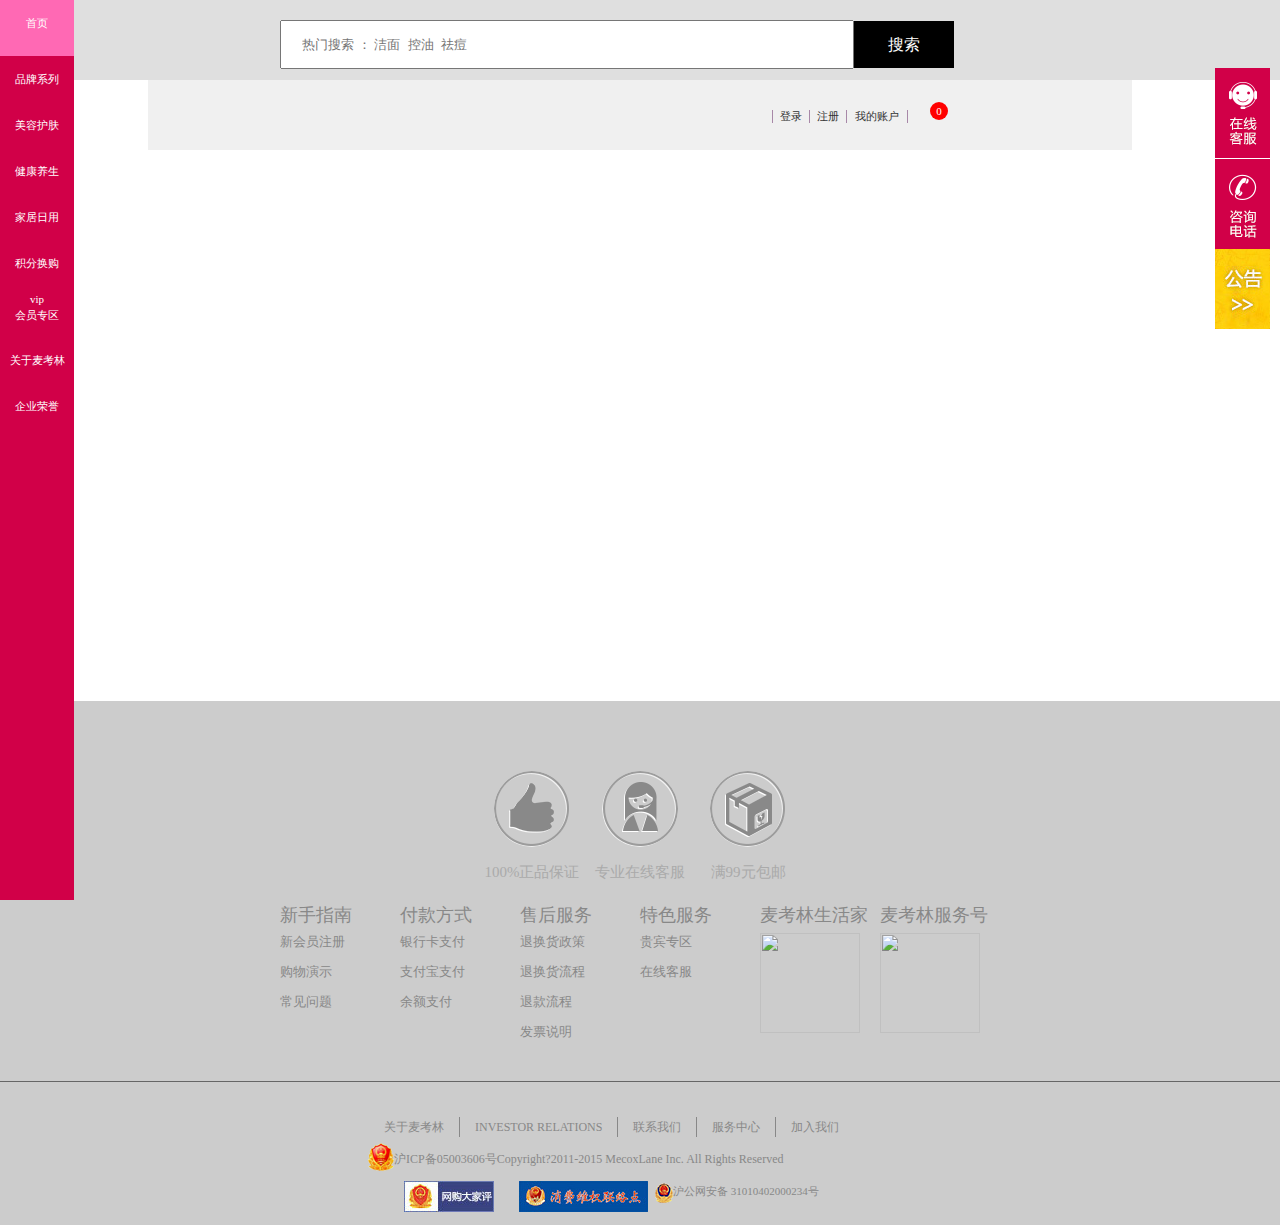
==== datails.html @ c703c23b "麦考啦" ====
<!DOCTYPE html>
<html>
	<head>
		<meta charset="UTF-8">
		<title></title>
		<link rel="stylesheet" href="css/datails.css" />
		
		<script src="http://apps.bdimg.com/libs/jquery/2.1.4/jquery.min.js"></script>
		<script src="js/jquery.cookie.js" type="text/javascript"></script>
	</head>
	<body>
		
		<!--导航-->
		<div id = "new_left">
			<ul>
				<li>  <a href="index.html">首页</a> </li>
				<li>  <a href="">品牌系列</a> 
					<div class="more">
						<div class="anmore">
							<a href="">维您</a>
							<a href="">LA CELLAR</a>
							<a href="">秘密花园</a>
							<a href="">SONOKO</a>
						</div>
						
					</div>	
				</li>
				<li>  <a href="list.html">美容护肤</a> </li>
				<li>  <a href="list.html">健康养生</a> </li>
				<li>  <a href="list.html">家居日用</a> </li>
				<li>  <a href="">积分换购</a> </li>
				<li>  <a href="">vip <br/>会员专区</a> </li>
				<li>  <a href="">关于麦考林</a> </li>
				<li>  <a href="">企业荣誉</a> </li>
			</ul>
		</div>
		<!--搜索-->
		<div id="vivo_head">
			<div class="search">
				<input type="text" placeholder="热门搜索 ： 洁面  控油  祛痘" class="inp1"/>
				<a href="" class="inp2">搜索</a>
				<p class="disapper"></p>
			</div>
			
		</div>
		<!--logo-->
		<div id="top_lcon" class="clearfix">
			<h1>
				<a href=""></a>
			</h1>
			<div class="sign">
				<p>
					<b class="Magnifier"></b>
				</p>
				<p><a href="">登录</a></p>
				<p><a href="">注册</a></p>
				<p><a href="">我的账户</a></p>
				<p>
					<a href="shoppCar.html" class="aa1"></a>
					<span class="num">0</span>
					<strong></strong>
				</p>
			</div>
		</div>
		<!--//详情-->
		<div id="enlarge" >
			<!--<div class='chart'>
				<div class='img_in'>
					<img src='http://www.wm18.com/images/201608/thumb_img/6852_thumb_P_1471545298578.jpg'/>
					<p>+</p>
					<span></span>
				</div>	
				
				<div class='small-map'>
					<li><img src='http://www.wm18.com/images/201608/thumb_img/6852_thumb_P_1471545298578.jpg'/></li>
					<li><img src='http://www.wm18.com/images/201608/thumb_img/6852_thumb_P_1471545298170.jpg' /></li>
				</div>	
				<div class='big_img'>
					<img src='http://www.wm18.com/images/201608/thumb_img/6852_thumb_P_1471545298578.jpg' />
				</div>
			</div>
			
			
			<div class='breakdown'>
				<p>LA CELLER 胶原蛋白精华线球超值分享装 </p>
				<div class='number'>
					<span>品牌 :LaTaWAzi</span>
					<b>商品编号：<i>100000003</i></b>
				</div>
				<b>￥250</b>
				<div class='amount'>
					数量：<span>-</span>
					<b>0</b>
					<i>+</i>
				</div>
				<div class='purchase'>
					<a href='#:;'>加入购物车</a>
					<p>加入收藏</p>
				</div>
				<ul>
					<a href='#:;'>
						<ul class='shaer'>
							<span>分享到</span>
							<li>分享微博</li>
							<li>分享狗熊</li>
							<li>分享gx</li>
							<li>分享gg、</li>
							<li>分享gt</li>
							<li>分享bt</li>
							<li>分享md</li>
							<li>分享zz</li>
							<li>分享aa</li>
							<li>分享cmd</li>
						</ul>
					</a>
					<a href='#:;'></a>
					<a href='#:;'></a>
					<a href='#:;'></a>
					<a href='#:;'></a>
					<a href='#:;'></a>
				</ul>
			</div>-->
		</div>
		//详情结束
		
		
		
		
		
		
		
		
		
		<!--//尾巴-->
	<footer>
		<div class="under clearfix">
			<ul class="circular">
			<li>
				<span></span>
				<b><a href="#:;">100%正品保证</a></b>
			</li>
			<li>
				<span></span>
				<b><a href="#:;">专业在线客服</a></b>
			</li>
			<li>
				<span></span>
				<b><a href="#:;">满99元包邮</a></b>
			</li>
		</ul>
		<!--//第二个ul列表-->
		<ul class="links">
			<li>
				<p>新手指南</p>
				<a href="#:;">新会员注册</a>
				<a href="#:;">购物演示</a>
				<a href="#:;">常见问题</a>
			</li>
			<li>
				<p>付款方式</p>
				<a href="#:;">银行卡支付</a>
				<a href="#:;">支付宝支付</a>
				<a href="#:;">余额支付</a>
			</li>
			<li>
				<p>售后服务</p>
				<a href="#:;">退换货政策</a>
				<a href="#:;">退换货流程</a>
				<a href="#:;">退款流程</a>
				<a href="#:;">发票说明</a>
			</li>
			<li>
				<p>特色服务</p>
				<a href="#:;">贵宾专区</a>
				<a href="#:;">在线客服</a>
			</li>
			<li>
				<p>麦考林生活家</p>
				<img src="http://www.wm18.com/themes/newmmm/images/dingyue.jpg" alt="" />
			</li>
			<li>
				<p>麦考林服务号</p>
				<img src="http://www.wm18.com/themes/newmmm/images/fuwu.jpg" alt="" />
			</li>
		</ul>
			
		</div>
		<div class="lines"></div>
		<div class="btm">
			<li>
				<p>关于麦考林</p>
				<p>INVESTOR RELATIONS</p>
				<p>联系我们</p>
				<p>服务中心</p>
				<p>加入我们</p>
			</li>
			<li>
				<span></span>
				<p> 沪ICP备05003606号Copyright?2011-2015 MecoxLane Inc. All Rights Reserved</p>
			</li>
			<li>
				<img src="img/evaluate.jpg" alt="" />
				<img src="img/xfwqNew.jpg" alt="" />
				<span></span>
				<b>沪公网安备 31010402000234号</b>
			</li>
		</div>
		
	</footer>
	
	<div id="side">
		<div class="side_t">
			
		</div>
		<div class="side_phone">
			<p class="move_p"></p>
		</div>
		<div class="side_jump">
			
		</div>
		<div class="side_scroll">
			
		</div>
	</div>
	</body>
	<script src = "js/datails.js"></script>
</html>
---- css/datails.css ----
html, body, ul, li, ol, dl, dd, dt, p, h1, h2, h3, h4, h5, h6, form, fieldset, legend, img, input, section, header, nav, main, footer {
  margin: 0;
  padding: 0; }

img {
  border: 0;
  display: block; }

a, u {
  text-decoration: none; }

ul, ol, li {
  list-style: none; }

h1, h2, h3, h4, h5, h6 {
  font-size: 16px;
  font-weight: 100; }

em, i {
  font-style: normal; }

b, strong {
  font-weight: 100; }

.clearfix:after {
  content: ".";
  clear: both;
  display: block;
  height: 0;
  overflow: hidden;
  visibility: hidden; }

#new_left {
  width: 100%;
  height: 0; }
  #new_left > ul {
    width: 74px;
    height: 100%;
    background: #d10048;
    position: fixed;
    left: 0; }
    #new_left > ul > li {
      height: 46px;
      position: relative;
      background: url("http://www.wm18.com/themes/newmmm/images/menuLine.png") no-repeat 0 bottom; }
      #new_left > ul > li:hover {
        background: hotpink; }
      #new_left > ul > li > a {
        display: block;
        height: 100%;
        width: 100%;
        line-height: 46px;
        text-align: center;
        color: #fff;
        font-size: 11px; }
    #new_left > ul li:nth-child(1) {
      height: 56px; }
    #new_left > ul li:nth-child(7) a {
      line-height: 16px;
      margin-top: 5px; }
    #new_left > ul .more {
      width: 74px;
      height: 0; }
      #new_left > ul .more > .anmore {
        padding-top: 56px;
        width: 0px;
        height: 0%;
        position: fixed;
        left: 74px;
        top: 0;
        background: #ccc;
        opacity: 0;
        z-index: 2000; }
        #new_left > ul .more > .anmore > a {
          width: 74px;
          height: 46px;
          display: block;
          font-size: 11px;
          color: #eee;
          text-align: center;
          line-height: 45px;
          border-bottom: 1px solid #fff; }
          #new_left > ul .more > .anmore > a:hover {
            background: hotpink; }
        #new_left > ul .more > .anmore a:nth-child(1) {
          border-top: 1px solid #fff; }

/* sass */
#vivo_head {
  width: 100%;
  height: 80px;
  background: rgba(192, 192, 192, 0.5); }
  #vivo_head:hover .search p {
    display: block; }
  #vivo_head > .search {
    padding-top: 20px;
    width: 720px;
    margin: 0 auto; }
    #vivo_head > .search:hover p {
      display: block; }
    #vivo_head > .search .inp1 {
      width: 550px;
      height: 45px;
      display: block;
      float: left;
      padding-left: 20px;
      outline: none; }
    #vivo_head > .search .inp2 {
      width: 100px;
      height: 47px;
      background: #000;
      display: block;
      float: left;
      color: #fff;
      text-align: center;
      line-height: 47px;
      margin-top: 1px; }
      #vivo_head > .search .inp2:hover {
        background: red; }
    #vivo_head > .search p {
      float: left;
      width: 26px;
      height: 24px;
      margin-top: 12px;
      margin-left: 10px;
      background: url("http://www.wm18.com/themes/newmmm/images/vivo-head-ico.png") no-repeat;
      background-position: -85px 0px;
      display: none; }
      #vivo_head > .search p:hover {
        background-position: -85px -24px; }

#top_lcon {
  width: 984px;
  height: 70px;
  margin: 0 auto;
  background: #f0f0f0;
  overflow: hidden; }
  #top_lcon > h1 {
    width: 314px;
    height: 34px;
    background: url("http://www.wm18.com/themes/newmmm/images/newlogo.png") no-repeat;
    margin-top: 20px;
    float: left; }
  #top_lcon .sign {
    width: 380px;
    height: 40px;
    float: left;
    margin-left: 288px;
    margin-top: 30px; }
    #top_lcon .sign p {
      float: left;
      height: 13px;
      font-size: 11px;
      text-align: center;
      line-height: 13px;
      border-right: 1px solid #a888a8; }
      #top_lcon .sign p > a {
        color: #333; }
    #top_lcon .sign p:nth-of-type(1) {
      width: 22px;
      height: 13px;
      position: relative; }
      #top_lcon .sign p:nth-of-type(1) > b {
        display: block;
        background: #ccc;
        width: 22px;
        height: 22px;
        background: url("http://www.wm18.com/themes/newmmm/images/vivo-head-ico.png") no-repeat;
        background-position: -12px -12px;
        position: absolute;
        top: -4px; }
    #top_lcon .sign p:nth-of-type(2) {
      width: 36px; }
    #top_lcon .sign p:nth-of-type(3) {
      width: 36px; }
    #top_lcon .sign p:nth-of-type(4) {
      width: 60px; }
    #top_lcon .sign p:nth-of-type(5) {
      position: relative;
      border-right: 0; }
      #top_lcon .sign p:nth-of-type(5) .aa1 {
        margin-left: 10px;
        width: 24px;
        height: 20px;
        display: block;
        float: left;
        background: url("http://www.wm18.com/themes/newmmm/images/vivo-head-ico.png") no-repeat;
        background-position: -220px 0; }
      #top_lcon .sign p:nth-of-type(5) span {
        background: #FF0000;
        border-radius: 50%;
        width: 18px;
        height: 18px;
        color: #fff;
        display: block;
        position: absolute;
        top: -8px;
        left: 22px;
        text-align: center;
        line-height: 18px;
        float: left; }
      #top_lcon .sign p:nth-of-type(5) strong {
        display: block;
        margin-left: 12px;
        float: left;
        width: 170px;
        height: 17px;
        background: url("http://www.wm18.com/themes/newmmm/images/tel-call.png") no-repeat; }

#enlarge {
  width: 984px;
  height: 510px;
  margin: 0 auto;
  padding: 10px 40px; }
  #enlarge > .chart {
    width: 410px;
    height: 510px;
    float: left;
    margin-right: 46px;
    position: relative; }
    #enlarge > .chart > .big_img {
      width: 230px;
      height: 250px;
      background: palegreen;
      position: absolute;
      overflow: hidden;
      top: 0;
      left: 420px;
      z-index: 10;
      display: none; }
      #enlarge > .chart > .big_img > img {
        width: 750px;
        height: 1092px;
        display: block;
        position: absolute; }
    #enlarge > .chart > .img_in {
      width: 250px;
      height: 364px;
      border: 1px solid #969696;
      padding: 0 80px;
      position: relative; }
      #enlarge > .chart > .img_in img {
        width: 100%;
        height: 100%; }
      #enlarge > .chart > .img_in > p {
        display: none;
        width: 100px;
        height: 100px;
        position: absolute;
        font-size: 30px;
        text-align: center;
        line-height: 100px;
        top: 0;
        left: 80px;
        background: rgba(55, 44, 33, 0.5);
        cursor: move; }
    #enlarge > .chart > .small-map {
      width: 415px;
      height: 90px;
      margin-top: 10px; }
      #enlarge > .chart > .small-map li {
        width: 95px;
        height: 95px;
        border: 1px solid #969696;
        float: left;
        margin-right: 4px; }
        #enlarge > .chart > .small-map li img {
          width: 100%;
          height: 100%; }
  #enlarge .breakdown {
    width: 464px;
    height: 520px;
    float: left; }
    #enlarge .breakdown > p {
      width: 464px;
      font-size: 12px;
      color: #666;
      line-height: 32px;
      padding-bottom: 10px;
      border-bottom: 1px dashed #ccc; }
    #enlarge .breakdown > .number {
      height: 50px; }
      #enlarge .breakdown > .number > span {
        float: left;
        font-size: 12px;
        width: 150px;
        height: 50px;
        line-height: 50px;
        color: #666; }
      #enlarge .breakdown > .number b {
        width: 150px;
        font-size: 12px;
        float: right;
        height: 50px;
        line-height: 50px;
        color: #666; }
    #enlarge .breakdown > b {
      font-size: 20px;
      line-height: 20px;
      color: #cc3333; }
    #enlarge .breakdown > .amount {
      margin-top: 20px;
      color: #666;
      font-size: 12px; }
      #enlarge .breakdown > .amount span {
        display: inline-block;
        width: 20px;
        height: 20px;
        text-align: center;
        line-height: 20px;
        border: 1px solid #ccc; }
      #enlarge .breakdown > .amount b {
        display: inline-block;
        width: 40px;
        height: 20px;
        text-align: center;
        line-height: 20px;
        border: 1px solid #ccc; }
      #enlarge .breakdown > .amount i {
        display: inline-block;
        width: 20px;
        height: 20px;
        text-align: center;
        line-height: 20px;
        border: 1px solid #ccc; }
    #enlarge .breakdown .purchase {
      margin-top: 12px;
      height: 34px;
      width: 460px; }
      #enlarge .breakdown .purchase > a {
        width: 142px;
        height: 34px;
        display: block;
        background: #d20049;
        border-radius: 5px;
        color: #fff;
        text-align: center;
        line-height: 34px;
        float: left;
        margin-right: 30px; }
      #enlarge .breakdown .purchase > p {
        width: 103px;
        height: 30px;
        float: left;
        text-align: center;
        background: url("http://www.wm18.com/themes/newmmm/images/deal_icons.png") no-repeat;
        background-position: 8px 10px;
        border: 1px solid #ccc;
        border-radius: 3px;
        line-height: 30px;
        padding-left: 5px;
        color: #aaa;
        font-size: 12px; }
        #enlarge .breakdown .purchase > p:hover {
          background-position: 8px -22px; }
    #enlarge .breakdown > ul {
      width: 460px;
      height: 25px;
      margin-top: 18px; }
      #enlarge .breakdown > ul > a {
        display: block;
        width: 25px;
        height: 25px;
        float: left;
        margin-right: 2px;
        transition: 0.2s;
        background: url("http://www.wm18.com/themes/newmmm/images/common.png") no-repeat; }
      #enlarge .breakdown > ul a:nth-child(1) {
        background-position: -155px 0px;
        position: relative; }
        #enlarge .breakdown > ul a:nth-child(1) > .shaer {
          display: block;
          width: 180px;
          height: 200px;
          background: #ccc;
          position: absolute;
          top: 25px;
          display: none; }
          #enlarge .breakdown > ul a:nth-child(1) > .shaer span {
            display: block;
            height: 30px;
            background: #666;
            color: #000000;
            line-height: 30px;
            line-height: 30px; }
          #enlarge .breakdown > ul a:nth-child(1) > .shaer li {
            width: 65px;
            height: 30px;
            line-height: 30px;
            font-size: 12px;
            float: left;
            padding-left: 25px;
            background: url("http://www.wm18.com/themes/newmmm/images/index-bg.png") no-repeat;
            background-position: -55px -170px; }
            #enlarge .breakdown > ul a:nth-child(1) > .shaer li:hover {
              background: #669966 url("http://www.wm18.com/themes/newmmm/images/index-bg.png") no-repeat;
              background-position: -55px -170px; }
        #enlarge .breakdown > ul a:nth-child(1):hover {
          background-position: -155px -25px; }
          #enlarge .breakdown > ul a:nth-child(1):hover .shaer {
            display: block; }
      #enlarge .breakdown > ul a:nth-child(2) {
        background-position: -125px 0px; }
        #enlarge .breakdown > ul a:nth-child(2):hover {
          background-position: -125px -25px; }
      #enlarge .breakdown > ul a:nth-child(3) {
        background-position: -93px 0px; }
        #enlarge .breakdown > ul a:nth-child(3):hover {
          background-position: -93px -25px; }
      #enlarge .breakdown > ul a:nth-child(4) {
        background-position: -62px 0px; }
        #enlarge .breakdown > ul a:nth-child(4):hover {
          background-position: -62px -25px; }
      #enlarge .breakdown > ul a:nth-child(5) {
        background-position: -32px 0px; }
        #enlarge .breakdown > ul a:nth-child(5):hover {
          background-position: -32px -25px; }
      #enlarge .breakdown > ul a:nth-child(6) {
        background-position: -2px 0px; }
        #enlarge .breakdown > ul a:nth-child(6):hover {
          background-position: -2px -25px; }

footer {
  width: 100%;
  height: 524px;
  background: #ccc; }
  footer > .under {
    width: 984px;
    height: 380px;
    margin: 0 auto;
    overflow: hidden; }
    footer > .under > .circular {
      width: 324px;
      height: 132px;
      margin: 0 auto;
      margin-top: 70px; }
      footer > .under > .circular li {
        float: left;
        width: 108px; }
        footer > .under > .circular li span {
          width: 76px;
          height: 76px;
          display: block;
          border-radius: 50%;
          margin: 0 auto;
          background: url(../img/footer-bg.png); }
        footer > .under > .circular li b {
          width: 108px; }
          footer > .under > .circular li b > a {
            width: 108px;
            display: block;
            margin: 0 auto;
            height: 50px;
            line-height: 50px;
            font-size: 15px;
            text-align: center;
            color: #aaa; }
      footer > .under > .circular li:nth-of-type(2) span {
        background-position: 0 -106px; }
      footer > .under > .circular li:nth-child(3) span {
        background-position: 0 -212px; }
    footer > .under > .links {
      width: 720px;
      height: 176px;
      margin: 0 auto; }
      footer > .under > .links > li {
        float: left;
        width: 120px; }
        footer > .under > .links > li img {
          width: 100px;
          height: 100px;
          display: block;
          margin-top: 6px; }
        footer > .under > .links > li p {
          font-size: 18px;
          color: #888; }
        footer > .under > .links > li a {
          display: block;
          height: 30px;
          line-height: 30px;
          color: #888;
          font-size: 13px; }
          footer > .under > .links > li a:hover {
            color: #666; }
  footer .lines {
    height: 1px;
    width: 100%;
    background: #666; }
  footer .btm {
    width: 984px;
    margin: 0 auto; }
    footer .btm li:nth-child(1) {
      height: 20px;
      width: 542px;
      margin: 0 auto;
      margin-top: 35px; }
      footer .btm li:nth-child(1) p {
        font-size: 12px;
        height: 20px;
        color: #888;
        padding: 0 15px;
        float: left;
        line-height: 20px;
        border-right: 1px solid #888; }
        footer .btm li:nth-child(1) p:hover {
          color: #666; }
      footer .btm li:nth-child(1) p:nth-child(5) {
        border-right: 0; }
    footer .btm li:nth-child(2) {
      height: 20px;
      width: 544px;
      margin: 14px  auto 0; }
      footer .btm li:nth-child(2) span {
        display: block;
        width: 26px;
        height: 28px;
        background: url(../img/newicon.png);
        float: left;
        margin-top: -8px; }
      footer .btm li:nth-child(2) p {
        font-size: 12px;
        height: 20px;
        color: #888;
        float: left; }
    footer .btm li:nth-child(3) {
      width: 472px;
      height: 30px;
      margin: 10px auto 0;
      position: relative; }
      footer .btm li:nth-child(3) img {
        float: left;
        margin-right: 25px; }
      footer .btm li:nth-child(3) span {
        width: 20px;
        height: 20px;
        display: inline-block;
        background: url(../img/beian.png);
        position: absolute;
        left: 250px;
        top: 2px; }
      footer .btm li:nth-child(3) b {
        color: #888;
        font-size: 11px; }

#side {
  width: 55px;
  height: 296px;
  position: fixed;
  top: 68px;
  right: 10px; }
  #side .side_t {
    width: 55px;
    height: 90px;
    background: url("../img/rightSider_01.png");
    border-bottom: 1px solid #fff; }
  #side .side_phone {
    width: 55px;
    height: 90px;
    background: url("../img/rightSider_02.png");
    position: relative;
    transition: 1s; }
    #side .side_phone > p {
      height: 90px;
      width: 230px;
      background: url(../img/kefu1.png);
      position: absolute;
      left: -300px;
      display: none; }
  #side .side_jump {
    width: 55px;
    height: 80px;
    background: url("../img/gonggao.jpg"); }
  #side .side_scroll {
    width: 55px;
    height: 35px;
    background: url(../img/rightSider_04.png);
    display: none; }

/*# sourceMappingURL=datails.css.map */
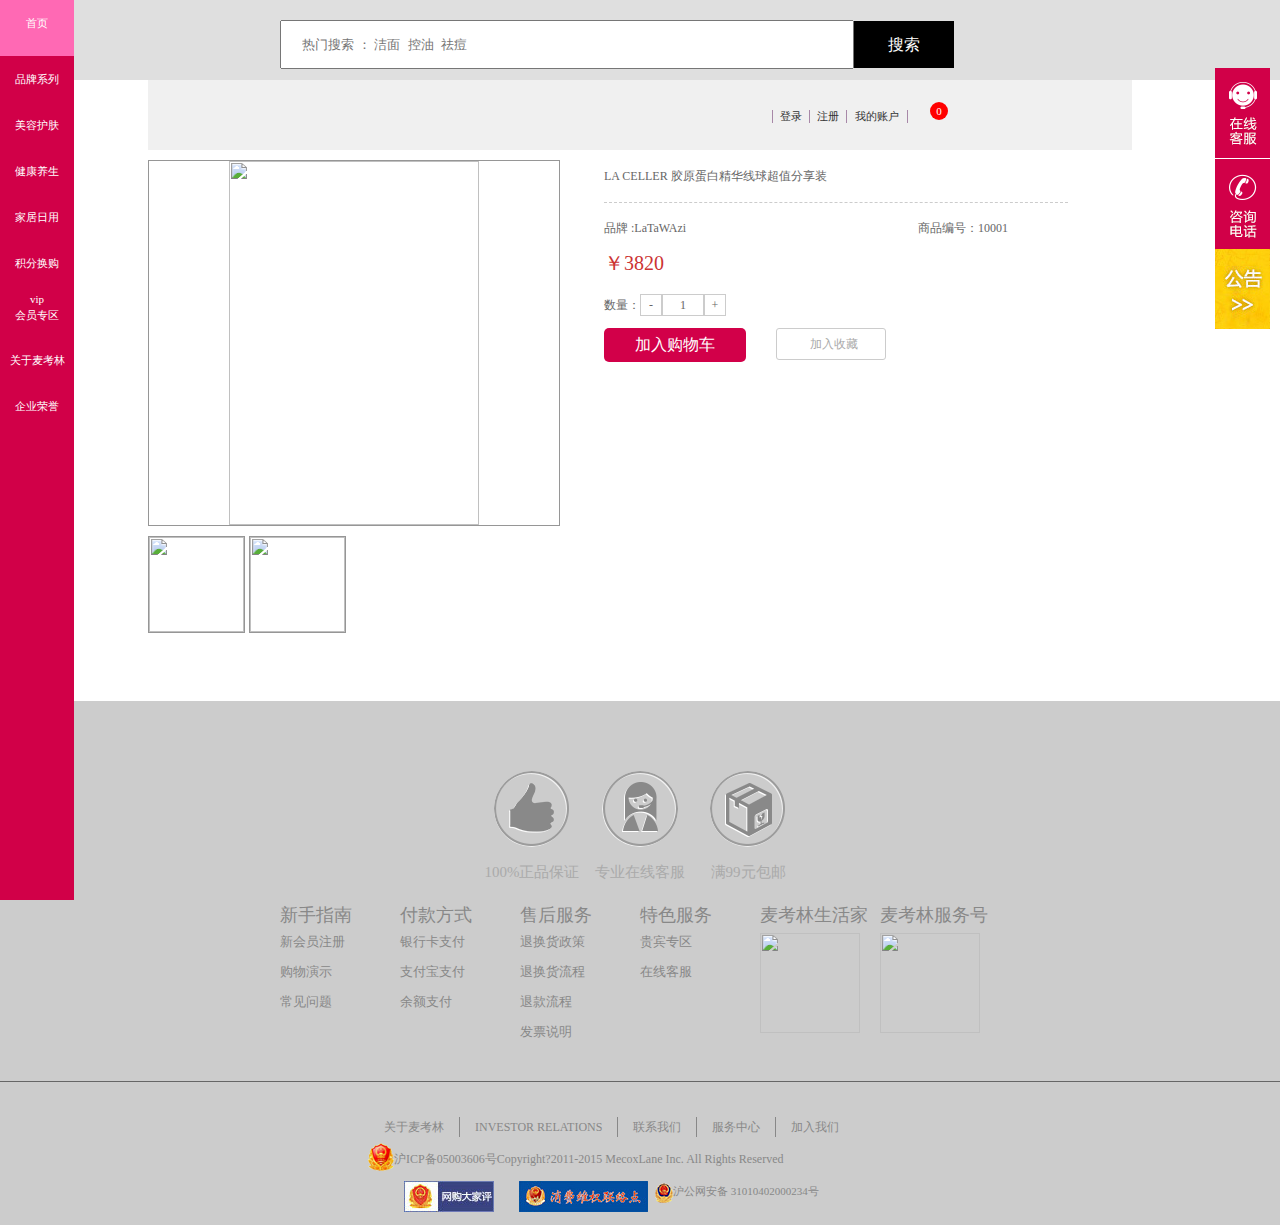
==== commit 98e7e6e5: "aaa" ====
--- a/datails.html
+++ b/datails.html
@@ -5,7 +5,7 @@
 		<title></title>
 		<link rel="stylesheet" href="css/datails.css" />
 		
-		<script src="http://apps.bdimg.com/libs/jquery/2.1.4/jquery.min.js"></script>
+		<script src="js/jquery-1.11.0.js"></script>
 		<script src="js/jquery.cookie.js" type="text/javascript"></script>
 	</head>
 	<body>
